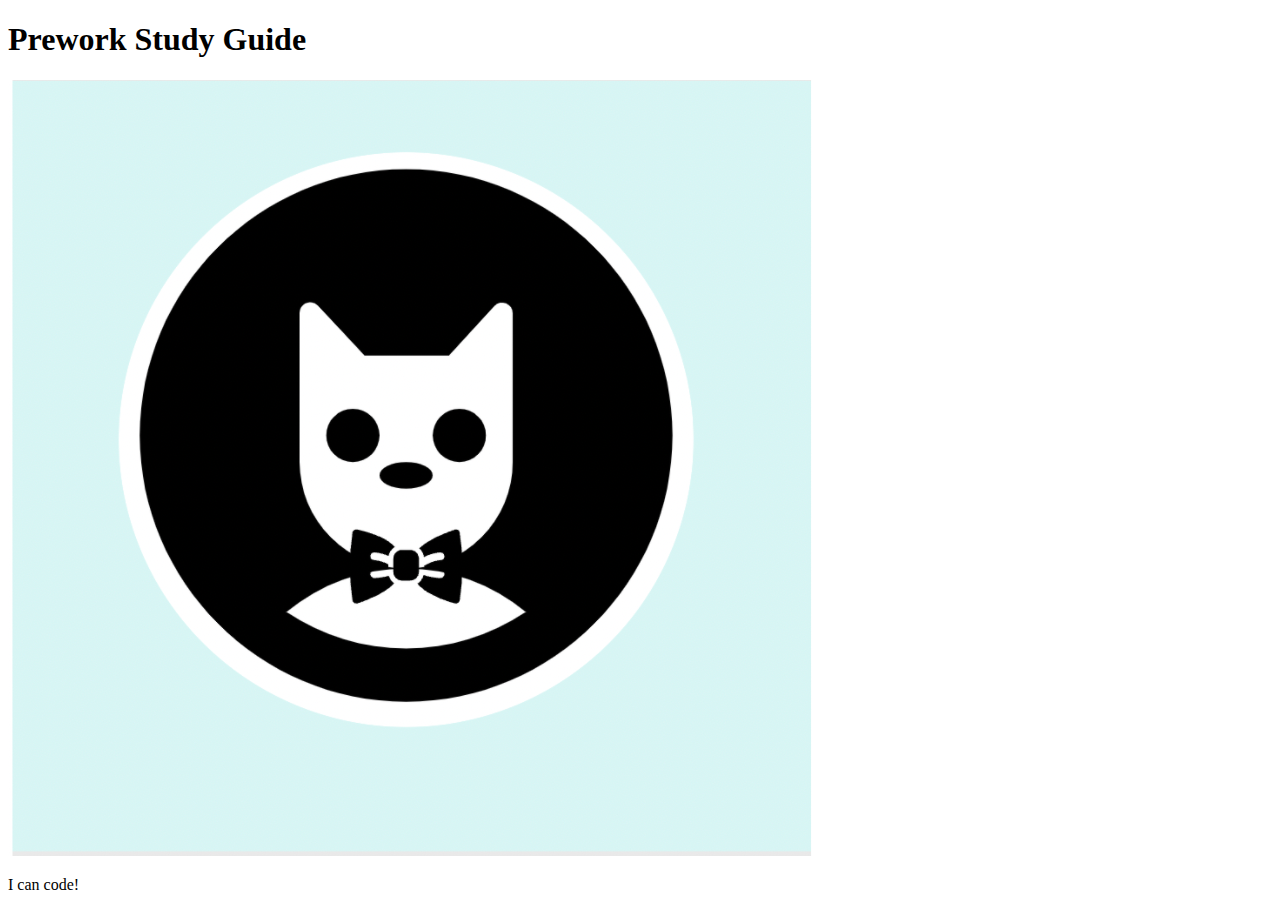
==== prework-study-guide/index.html @ 453bfd75 "add starter code" ====
<!DOCTYPE html>
<html lang="en">
  <head>
    <meta charset="UTF-8" />
    <meta http-equiv="X-UA-Compatible" content="IE=edge" />
    <meta name="viewport" content="width=device-width, initial-scale=1.0" />
    <title>Prework Study Guide</title>
  </head>
  <body>
    <header id="top">
      <h1>Prework Study Guide</h1>
      <img src="./assets/bowtie-cat.png" alt="Profile image of cat wearing a bow tie." />
    </header>
    <main>
      <!-- Student code goes here -->
    </main>

    <footer>
      <p>I can code!</p>
    </footer>
  </body>
</html>
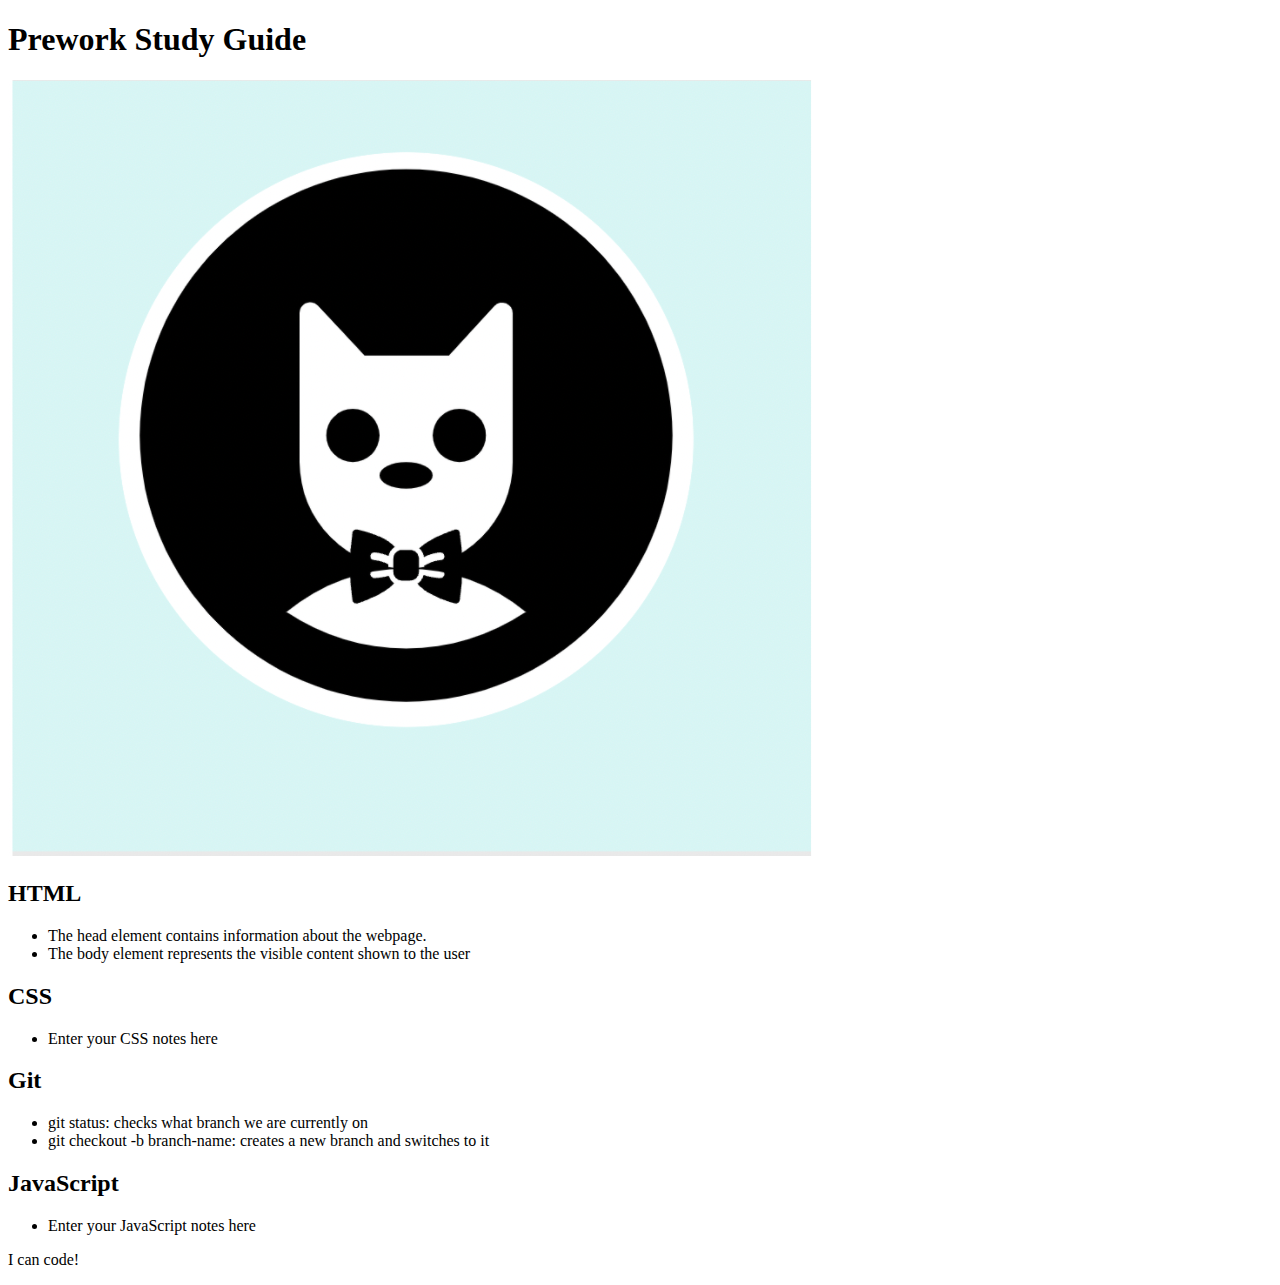
==== commit 1e655b6a: "ended code to HTML file" ====
--- a/prework-study-guide/index.html
+++ b/prework-study-guide/index.html
@@ -6,13 +6,53 @@
     <meta name="viewport" content="width=device-width, initial-scale=1.0" />
     <title>Prework Study Guide</title>
   </head>
+
   <body>
     <header id="top">
       <h1>Prework Study Guide</h1>
-      <img src="./assets/bowtie-cat.png" alt="Profile image of cat wearing a bow tie." />
+      <img 
+        src="./assets/bowtie-cat.png"
+         alt="Profile image of cat wearing a bow tie." 
+         />
+
     </header>
+
     <main>
-      <!-- Student code goes here -->
+      <section class="card" id="html-section">
+        <h2>HTML</h2>
+        <ul>
+          <li>The head element contains information about the webpage. </li>
+          <li>The body element represents the visible content shown to the user</li>
+        </ul>
+
+      </section>
+      
+      <section class="card" id="css-section">
+       <h2>CSS</h2>
+       <ul>
+        <li>Enter your CSS notes here</li>
+       </ul>
+
+      </section>
+
+      <section class="card" id="git-section">
+        <h2>Git</h2>
+        <ul>
+          <li>git status: checks what branch we are currently on</li>
+          <li>git checkout -b branch-name: creates a new branch and switches to it</li>
+
+        </ul>
+
+      </section>
+
+      <section class="card" id="javascript-section">
+        <h2>JavaScript</h2>
+        <ul>
+          <li>Enter your JavaScript notes here</li>
+        </ul>
+
+      </section>
+
     </main>
 
     <footer>
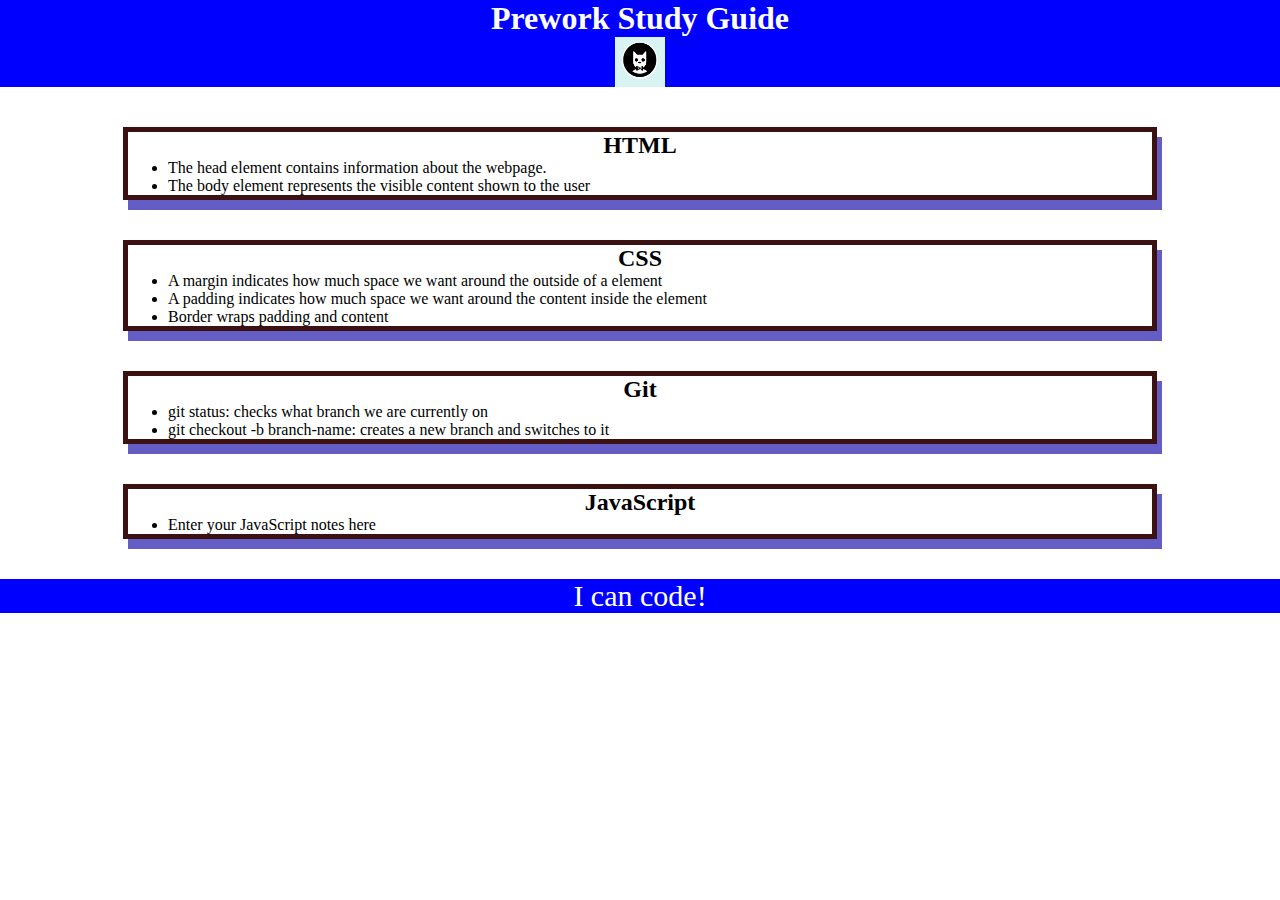
==== commit 07a088c8: "added CSS to project" ====
--- a/prework-study-guide/index.html
+++ b/prework-study-guide/index.html
@@ -4,6 +4,7 @@
     <meta charset="UTF-8" />
     <meta http-equiv="X-UA-Compatible" content="IE=edge" />
     <meta name="viewport" content="width=device-width, initial-scale=1.0" />
+    <link rel="stylesheet" href="./assets/style.css">
     <title>Prework Study Guide</title>
   </head>
 
@@ -23,6 +24,7 @@
         <ul>
           <li>The head element contains information about the webpage. </li>
           <li>The body element represents the visible content shown to the user</li>
+          
         </ul>
 
       </section>
@@ -30,7 +32,9 @@
       <section class="card" id="css-section">
        <h2>CSS</h2>
        <ul>
-        <li>Enter your CSS notes here</li>
+        <li>A margin indicates how much space we want around the outside of a element</li>
+        <li>A padding indicates how much space we want around the content inside the element</li>
+        <li>Border wraps padding and content</li>
        </ul>
 
       </section>
--- a/prework-study-guide/assets/style.css
+++ b/prework-study-guide/assets/style.css
@@ -0,0 +1,42 @@
+* {
+    margin: 0;
+    padding: 0;
+}
+header,
+footer {
+    width: 100%;
+    height: 120 px;
+    background-color: blue;
+    color: white;
+
+}
+
+h1,
+h2{
+    text-align: center;
+
+}
+
+img{
+    display: block;
+    height: 50px;
+    width: 50px;
+    margin-left: auto;
+    margin-right: auto;
+}
+
+ul{
+    padding-left: 40px;
+    front-size: 20px;
+}
+
+p{
+    text-align: center;
+    font-size: 30px;
+}
+.card {
+    width: 80%;
+    margin: 40px auto;
+    border: 5px solid rgb(60, 17, 17);
+    box-shadow: 5px 10px #645dc5;
+}